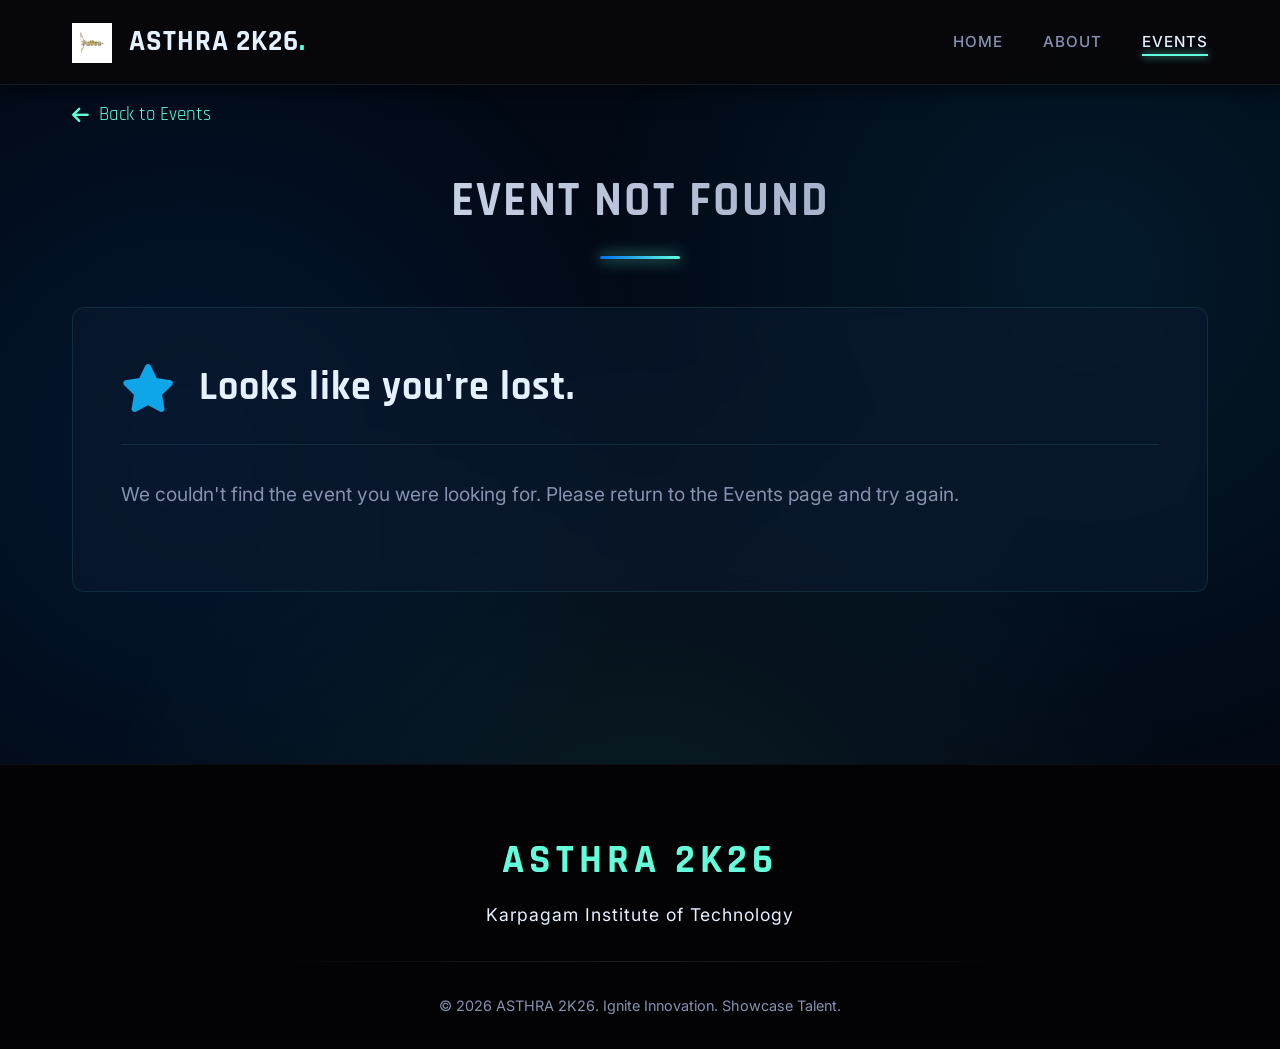
==== event.html @ 7bb87d69 "Initial commit for ASTHRA 2K26 website" ====
<!DOCTYPE html>
<html lang="en">
<head>
    <meta charset="UTF-8">
    <meta name="viewport" content="width=device-width, initial-scale=1.0">
    <title>Event Details - ASTHRA 2K26</title>
    <link rel="stylesheet" href="styles.css">
    <link href="https://fonts.googleapis.com/css2?family=Inter:wght@300;400;500;600&family=Rajdhani:wght@500;600;700&display=swap" rel="stylesheet">
    <link rel="stylesheet" href="https://cdnjs.cloudflare.com/ajax/libs/font-awesome/6.4.0/css/all.min.css">
    <style>
        .event-page {
            padding-top: 100px;
            min-height: calc(100vh - 200px);
        }
        
        .event-header {
            text-align: center;
            margin-bottom: 3rem;
        }
        
        .back-btn {
            display: inline-flex;
            align-items: center;
            gap: 10px;
            color: var(--primary-cyan);
            text-decoration: none;
            font-family: var(--font-heading);
            font-size: 1.2rem;
            margin-bottom: 2rem;
            transition: var(--transition);
        }
        
        .back-btn:hover {
            color: var(--text-main);
            transform: translateX(-5px);
        }
        
        .event-banner {
            width: 100%;
            height: 400px;
            object-fit: cover;
            border-radius: 12px;
            margin-bottom: 3rem;
            border: 1px solid var(--primary-blue);
            box-shadow: 0 10px 30px rgba(0, 0, 0, 0.5), 0 0 20px rgba(14, 165, 233, 0.2);
        }
        
        .event-details-container {
            background: var(--bg-card);
            border: 1px solid var(--glass-border);
            border-radius: 12px;
            padding: 3rem;
            backdrop-filter: blur(10px);
        }

        .event-details-header {
            display: flex;
            align-items: center;
            gap: 1.5rem;
            margin-bottom: 2rem;
            border-bottom: 1px solid var(--glass-border);
            padding-bottom: 1.5rem;
        }

        .event-details-header i {
            font-size: 3rem;
            color: var(--primary-blue);
        }
        
        .event-desc {
            font-size: 1.2rem;
            color: var(--text-muted);
            line-height: 1.8;
            margin-bottom: 2rem;
        }

        .rules-title {
            font-family: var(--font-heading);
            color: var(--primary-cyan);
            font-size: 1.5rem;
            margin-bottom: 1.5rem;
        }

        .rules-list {
            list-style: none;
        }

        .rules-list li {
            position: relative;
            padding-left: 2rem;
            margin-bottom: 1rem;
            color: var(--text-muted);
            font-size: 1.1rem;
        }

        .rules-list li::before {
            content: '▹';
            position: absolute;
            left: 0;
            color: var(--primary-cyan);
            font-size: 1.5rem;
            line-height: 1;
        }
    </style>
</head>
<body>
    <!-- Navigation -->
    <nav class="navbar" style="background: rgba(7, 7, 11, 0.95); box-shadow: 0 5px 20px rgba(0, 0, 0, 0.5);">
        <div class="nav-container">
            <a href="index.html" class="logo">
                <img src="asthra-logo.jpg" alt="ASTHRA 2K26 Logo" style="height: 40px; vertical-align: middle; margin-right: 10px;">
                ASTHRA 2K26<span class="dot">.</span>
            </a>
            <ul class="nav-links">
                <li><a href="index.html#home">Home</a></li>
                <li><a href="index.html#about">About</a></li>
                <li><a href="index.html#events" class="active">Events</a></li>
            </ul>
        </div>
    </nav>

    <!-- Main Content -->
    <main class="event-page container">
        <a href="index.html#events" class="back-btn"><i class="fas fa-arrow-left"></i> Back to Events</a>
        
        <div class="event-header">
            <h1 id="page-title" class="title">Event Name</h1>
            <div class="glowing-line"></div>
        </div>
        
        <img id="page-image" src="" alt="Event Banner" class="event-banner" style="display: none;">
        
        <div class="event-details-container">
            <div class="event-details-header">
                <i id="page-icon" class="fas fa-star"></i>
                <h2 id="page-heading" style="font-family: var(--font-heading); font-size: 2.5rem; letter-spacing: 1px;">Event Name</h2>
            </div>
            
            <p id="page-desc" class="event-desc">Loading description...</p>
            
            <div id="rules-section" style="display: none;">
                <h3 class="rules-title">Rules & Guidelines</h3>
                <ul id="page-rules" class="rules-list"></ul>
            </div>
        </div>
    </main>

    <!-- Footer Section -->
    <footer class="footer" style="margin-top: 4rem;">
        <div class="footer-content">
            <h2 class="footer-title">ASTHRA 2K26</h2>
            <p class="college-name">Karpagam Institute of Technology</p>
            <div class="footer-line"></div>
            <p class="copyright">&copy; 2026 ASTHRA 2K26. Ignite Innovation. Showcase Talent.</p>
        </div>
    </footer>

    <script src="event.js"></script>
</body>
</html>
---- styles.css ----
:root {
    --bg-dark: #030a16;
    --bg-card: rgba(10, 25, 47, 0.6);
    --primary-cyan: #64ffda;
    --primary-purple: #0070f3;
    --primary-blue: #0ea5e9;
    --text-main: #e6f1ff;
    --text-muted: #8892b0;
    --glass-border: rgba(100, 255, 218, 0.1);
    --font-heading: 'Rajdhani', sans-serif;
    --font-body: 'Inter', sans-serif;
    --transition: all 0.3s ease;
}

* {
    margin: 0;
    padding: 0;
    box-sizing: border-box;
}

html {
    scroll-behavior: smooth;
    scroll-padding-top: 100px; /* Accounts for fixed navbar */
}

body {
    background-color: var(--bg-dark);
    color: var(--text-main);
    font-family: var(--font-body);
    overflow-x: hidden;
    line-height: 1.6;
}

body::before {
    content: '';
    position: fixed;
    top: 0;
    left: 0;
    width: 100vw;
    height: 100vh;
    background: 
        radial-gradient(circle at 15% 50%, rgba(0, 112, 243, 0.12), transparent 40%),
        radial-gradient(circle at 85% 30%, rgba(14, 165, 233, 0.1), transparent 40%),
        radial-gradient(circle at 50% 100%, rgba(100, 255, 218, 0.08), transparent 50%);
    z-index: -1;
    pointer-events: none;
}

/* Utilities */
.container {
    max-width: 1200px;
    margin: 0 auto;
    padding: 0 2rem;
}

.section-padding {
    padding: 6rem 0;
}

.section-header {
    text-align: center;
    margin-bottom: 4rem;
}

.title {
    font-family: var(--font-heading);
    font-size: 3rem;
    font-weight: 700;
    letter-spacing: 2px;
    text-transform: uppercase;
    margin-bottom: 1rem;
    background: linear-gradient(to right, var(--text-main), var(--text-muted));
    -webkit-background-clip: text;
    -webkit-text-fill-color: transparent;
}

.glowing-line {
    height: 3px;
    width: 80px;
    background: linear-gradient(90deg, var(--primary-purple), var(--primary-cyan));
    margin: 0 auto;
    border-radius: 2px;
    box-shadow: 0 0 15px var(--primary-cyan);
}

/* Navbar */
.navbar {
    position: fixed;
    top: 0;
    width: 100%;
    padding: 1.2rem 0;
    background: rgba(7, 7, 11, 0.8);
    backdrop-filter: blur(12px);
    border-bottom: 1px solid var(--glass-border);
    z-index: 1000;
    transition: var(--transition);
}

.nav-container {
    max-width: 1200px;
    margin: 0 auto;
    padding: 0 2rem;
    display: flex;
    justify-content: space-between;
    align-items: center;
}

.logo {
    font-family: var(--font-heading);
    font-size: 1.8rem;
    font-weight: 700;
    color: var(--text-main);
    text-decoration: none;
    letter-spacing: 1px;
}

.logo .dot {
    color: var(--primary-cyan);
}

.nav-links {
    display: flex;
    gap: 2.5rem;
    list-style: none;
}

.nav-links a {
    color: var(--text-muted);
    text-decoration: none;
    font-weight: 500;
    font-size: 0.95rem;
    text-transform: uppercase;
    letter-spacing: 1px;
    transition: var(--transition);
    position: relative;
}

.nav-links a::after {
    content: '';
    position: absolute;
    bottom: -5px;
    left: 0;
    width: 0;
    height: 2px;
    background: var(--primary-cyan);
    transition: var(--transition);
    box-shadow: 0 0 8px var(--primary-cyan);
}

.nav-links a:hover,
.nav-links a.active {
    color: var(--text-main);
}

.nav-links a:hover::after,
.nav-links a.active::after {
    width: 100%;
}

.hamburger {
    display: none;
    cursor: pointer;
    font-size: 1.5rem;
    color: var(--text-main);
}

/* Hero Section */
.hero {
    height: 100vh;
    display: flex;
    align-items: center;
    justify-content: center;
    position: relative;
    overflow: hidden;
}

.circuit-grid {
    position: absolute;
    top: 0;
    left: 0;
    width: 100%;
    height: 100%;
    background-image: 
        linear-gradient(rgba(255, 255, 255, 0.03) 1px, transparent 1px),
        linear-gradient(90deg, rgba(255, 255, 255, 0.03) 1px, transparent 1px);
    background-size: 40px 40px;
    z-index: 0;
    transform: perspective(500px) rotateX(60deg) scale(2.5) translateY(-100px);
    opacity: 0.4;
}

.hero-content {
    text-align: center;
    position: relative;
    z-index: 10;
}

.glitch-text {
    font-family: var(--font-heading);
    font-size: 6rem;
    font-weight: 700;
    letter-spacing: 10px;
    margin-bottom: 0.5rem;
    text-transform: uppercase;
    position: relative;
    color: var(--text-main);
    text-shadow: 0 0 20px rgba(100, 255, 218, 0.4);
}

.subtitle {
    font-family: var(--font-heading);
    font-size: 1.8rem;
    color: var(--primary-cyan);
    letter-spacing: 4px;
    text-transform: uppercase;
    margin-bottom: 1.5rem;
}

.tagline {
    font-size: 1.2rem;
    color: var(--text-muted);
    margin-bottom: 3rem;
    font-weight: 300;
}

.neon-btn {
    display: inline-block;
    padding: 1rem 2.5rem;
    font-family: var(--font-heading);
    font-size: 1.1rem;
    font-weight: 600;
    color: var(--text-main);
    text-decoration: none;
    text-transform: uppercase;
    letter-spacing: 2px;
    background: transparent;
    border: 1px solid var(--primary-cyan);
    position: relative;
    overflow: hidden;
    transition: var(--transition);
    border-radius: 4px;
    box-shadow: 0 0 15px rgba(100, 255, 218, 0.2), inset 0 0 10px rgba(100, 255, 218, 0.1);
}

.neon-btn::before {
    content: '';
    position: absolute;
    top: 0;
    left: -100%;
    width: 100%;
    height: 100%;
    background: linear-gradient(90deg, transparent, rgba(100, 255, 218, 0.4), transparent);
    transition: var(--transition);
}

.neon-btn:hover {
    box-shadow: 0 0 30px rgba(100, 255, 218, 0.5), inset 0 0 20px rgba(100, 255, 218, 0.3);
    border-color: var(--text-main);
}

.neon-btn:hover::before {
    left: 100%;
    transition: 0.6s;
}

.neon-btn i {
    margin-left: 8px;
    transition: transform 0.3s;
}

.neon-btn:hover i {
    transform: translateX(5px);
}

/* Scroll Indicator */
.scroll-indicator {
    position: absolute;
    bottom: 2rem;
    left: 50%;
    transform: translateX(-50%);
    display: flex;
    flex-direction: column;
    align-items: center;
    gap: 10px;
    z-index: 10;
}

.mouse {
    width: 30px;
    height: 45px;
    border: 2px solid var(--primary-purple);
    border-radius: 15px;
    display: flex;
    justify-content: center;
    padding-top: 8px;
    box-shadow: 0 0 10px rgba(0, 112, 243, 0.4);
}

.wheel {
    width: 4px;
    height: 8px;
    background: var(--text-main);
    border-radius: 2px;
    animation: scroll 1.5s infinite;
}

@keyframes scroll {
    0% { transform: translateY(0); opacity: 1; }
    100% { transform: translateY(15px); opacity: 0; }
}

/* About Section */
.about {
    text-align: center;
    position: relative;
}

.about-desc {
    font-size: 1.25rem;
    color: var(--text-muted);
    max-width: 800px;
    margin: 0 auto;
    background: var(--bg-card);
    padding: 3rem;
    border-radius: 12px;
    border: 1px solid var(--glass-border);
    backdrop-filter: blur(10px);
    box-shadow: 0 10px 30px rgba(0, 0, 0, 0.3);
    position: relative;
}

.about-desc strong {
    color: var(--primary-cyan);
}

/* Organizers Section */
.role-title {
    font-family: var(--font-heading);
    font-size: 2rem;
    color: var(--text-main);
    text-align: center;
    margin: 3rem 0 1.5rem;
    letter-spacing: 2px;
}

.cards-grid {
    display: grid;
    gap: 2rem;
    margin-top: 2rem;
}

.convenors-grid {
    grid-template-columns: repeat(2, 1fr);
    max-width: 800px;
    margin: 0 auto;
}

.row-4 {
    grid-template-columns: repeat(4, 1fr);
}

.neon-card {
    background: var(--bg-card);
    border: 1px solid var(--glass-border);
    border-radius: 12px;
    padding: 2.5rem 1.5rem;
    text-align: center;
    transition: var(--transition);
    backdrop-filter: blur(10px);
    position: relative;
    overflow: hidden;
}

.neon-card::before {
    content: '';
    position: absolute;
    top: 0;
    left: 0;
    width: 100%;
    height: 3px;
    background: linear-gradient(90deg, var(--primary-purple), var(--primary-cyan));
    transform: scaleX(0);
    transform-origin: left;
    transition: transform 0.4s ease;
}

.neon-card:hover {
    transform: translateY(-5px);
    box-shadow: 0 15px 30px rgba(0, 0, 0, 0.4), 0 0 20px rgba(0, 112, 243, 0.15);
    border-color: rgba(255, 255, 255, 0.15);
}

.neon-card:hover::before {
    transform: scaleX(1);
}

.icon-wrap {
    width: 60px;
    height: 60px;
    margin: 0 auto 1.5rem;
    background: rgba(100, 255, 218, 0.1);
    border-radius: 50%;
    display: flex;
    align-items: center;
    justify-content: center;
    font-size: 1.5rem;
    color: var(--primary-cyan);
    border: 1px solid rgba(100, 255, 218, 0.2);
    box-shadow: 0 0 15px rgba(100, 255, 218, 0.1);
    transition: var(--transition);
}

.neon-card:hover .icon-wrap {
    background: rgba(0, 112, 243, 0.2);
    color: var(--text-main);
    border-color: var(--primary-purple);
    box-shadow: 0 0 25px rgba(0, 112, 243, 0.4);
}

.neon-card h4 {
    font-size: 1.2rem;
    margin-bottom: 0.5rem;
    font-family: var(--font-heading);
    letter-spacing: 1px;
}

.neon-card p {
    color: var(--text-muted);
    font-size: 0.95rem;
}

/* Events Section */
.tab-buttons {
    display: flex;
    justify-content: center;
    gap: 1rem;
    flex-wrap: wrap;
    margin-bottom: 3rem;
}

.tab-btn {
    background: var(--bg-card);
    border: 1px solid var(--glass-border);
    padding: 1rem 2rem;
    border-radius: 30px;
    color: var(--text-muted);
    font-family: var(--font-heading);
    font-size: 1.1rem;
    font-weight: 600;
    text-transform: uppercase;
    letter-spacing: 1px;
    cursor: pointer;
    transition: var(--transition);
    display: flex;
    align-items: center;
    gap: 10px;
}

.tab-btn i {
    font-size: 1.2rem;
}

.tab-btn:hover {
    color: var(--text-main);
    border-color: rgba(255, 255, 255, 0.2);
}

.tab-btn.active {
    background: rgba(100, 255, 218, 0.1);
    color: var(--text-main);
    border-color: var(--primary-cyan);
    box-shadow: 0 0 20px rgba(100, 255, 218, 0.2), inset 0 0 10px rgba(100, 255, 218, 0.1);
}

.tab-pane {
    display: none;
    animation: fadeIn 0.5s ease-in-out;
}

.tab-pane.active {
    display: block;
}

@keyframes fadeIn {
    from { opacity: 0; transform: translateY(10px); }
    to { opacity: 1; transform: translateY(0); }
}

.events-grid {
    display: grid;
    grid-template-columns: repeat(auto-fill, minmax(320px, 1fr));
    gap: 2rem;
}

.event-card {
    background: var(--bg-card);
    border: 1px solid var(--glass-border);
    border-radius: 12px;
    padding: 2rem;
    transition: var(--transition);
    position: relative;
    overflow: hidden;
    backdrop-filter: blur(10px);
    cursor: pointer;
}

.event-card:hover {
    transform: translateY(-5px);
    border-color: var(--primary-blue);
    box-shadow: 0 10px 20px rgba(0, 0, 0, 0.4), 0 0 15px rgba(14, 165, 233, 0.2);
}

.event-icon {
    font-size: 2.5rem;
    color: var(--primary-blue);
    margin-bottom: 1.5rem;
    display: inline-block;
    filter: drop-shadow(0 0 8px rgba(14, 165, 233, 0.5));
}

.event-card h3 {
    font-family: var(--font-heading);
    font-size: 1.5rem;
    margin-bottom: 1rem;
    letter-spacing: 1px;
    color: var(--text-main);
}

.event-card p {
    color: var(--text-muted);
    font-size: 0.95rem;
}

.event-card ul {
    list-style: none;
    color: var(--text-muted);
    font-size: 0.95rem;
}

.event-card ul li {
    margin-bottom: 0.5rem;
    position: relative;
    padding-left: 1.5rem;
}

.event-card ul li::before {
    content: '▹';
    position: absolute;
    left: 0;
    color: var(--primary-cyan);
    font-weight: bold;
}

/* Rules Tab */
.rules-container {
    max-width: 800px;
    margin: 0 auto;
    background: var(--bg-card);
    border: 1px solid var(--glass-border);
    border-radius: 12px;
    padding: 3rem;
}

.rules-list {
    list-style: none;
}

.rules-list li {
    padding: 1rem 0;
    border-bottom: 1px solid rgba(255, 255, 255, 0.05);
    display: flex;
    align-items: center;
    gap: 1.5rem;
    font-size: 1.1rem;
    color: var(--text-muted);
}

.rules-list li:last-child {
    border-bottom: none;
}

.rules-list li i {
    font-size: 1.5rem;
    width: 30px;
    text-align: center;
}

.text-red { color: #FF3366; }
.text-cyan { color: var(--primary-cyan); }
.text-purple { color: var(--primary-purple); }
.text-blue { color: var(--primary-blue); }
.text-green { color: #00FF66; }

/* Footer */
.footer {
    background: #030305;
    padding: 4rem 0 2rem;
    text-align: center;
    border-top: 1px solid rgba(255, 255, 255, 0.05);
}

.footer-title {
    font-family: var(--font-heading);
    font-size: 2.5rem;
    letter-spacing: 5px;
    color: var(--primary-cyan);
    margin-bottom: 0.5rem;
}

.college-name {
    font-size: 1.1rem;
    color: var(--text-main);
    margin-bottom: 2rem;
    letter-spacing: 1px;
}

.contact-placeholder {
    display: flex;
    justify-content: center;
    gap: 2rem;
    margin-bottom: 3rem;
}

.contact-placeholder a {
    color: var(--text-muted);
    text-decoration: none;
    transition: var(--transition);
}

.contact-placeholder a:hover {
    color: var(--primary-cyan);
}

.footer-line {
    height: 1px;
    width: 60%;
    margin: 0 auto 2rem;
    background: linear-gradient(90deg, transparent, rgba(255, 255, 255, 0.1), transparent);
}

.copyright {
    color: var(--text-muted);
    font-size: 0.9rem;
}/* =========================================
   Photo Gallery & College Info
   ========================================= */
.gallery {
    background: var(--bg-main);
    padding-bottom: 5rem;
}

.gallery-grid {
    display: grid;
    grid-template-columns: repeat(auto-fit, minmax(300px, 1fr));
    gap: 1.5rem;
    margin-bottom: 4rem;
}

.gallery-item {
    position: relative;
    border-radius: 12px;
    overflow: hidden;
    height: 250px;
    border: 1px solid var(--glass-border);
    cursor: pointer;
}

.gallery-item img {
    width: 100%;
    height: 100%;
    object-fit: cover;
    transition: transform 0.5s ease;
}

.gallery-overlay {
    position: absolute;
    top: 0;
    left: 0;
    width: 100%;
    height: 100%;
    background: rgba(14, 165, 233, 0.7); /* Cyan overlay */
    display: flex;
    justify-content: center;
    align-items: center;
    opacity: 0;
    transition: opacity 0.3s ease;
    backdrop-filter: blur(2px);
}

.gallery-overlay span {
    color: var(--text-main);
    font-family: var(--font-heading);
    font-size: 1.5rem;
    font-weight: 600;
    transform: translateY(20px);
    transition: transform 0.3s ease;
    text-shadow: 0 2px 10px rgba(0,0,0,0.5);
}

.gallery-item:hover img {
    transform: scale(1.1);
}

.gallery-item:hover .gallery-overlay {
    opacity: 1;
}

.gallery-item:hover .gallery-overlay span {
    transform: translateY(0);
}

.college-info-box {
    background: var(--bg-card);
    border: 1px solid var(--glass-border);
    border-radius: 12px;
    padding: 3rem;
    text-align: center;
    margin: 0 auto;
    max-width: 800px;
    position: relative;
    overflow: hidden;
    backdrop-filter: blur(10px);
}

.college-info-box::before {
    content: '';
    position: absolute;
    top: -50%;
    left: -50%;
    width: 200%;
    height: 200%;
    background: radial-gradient(circle, rgba(14,165,233,0.1) 0%, transparent 60%);
    z-index: -1;
}

/* Responsive Design */
@media (max-width: 992px) {
    .convenors-grid {
        grid-template-columns: 1fr;
        max-width: 400px;
    }
    
    .row-4 {
        grid-template-columns: repeat(2, 1fr);
    }
}

@media (max-width: 768px) {
    .hamburger {
        display: block;
    }

    .nav-links {
        position: absolute;
        top: 100%;
        left: 0;
        width: 100%;
        background: rgba(7, 7, 11, 0.95);
        backdrop-filter: blur(10px);
        flex-direction: column;
        align-items: center;
        padding: 2rem 0;
        gap: 1.5rem;
        transform: translateY(-10px);
        opacity: 0;
        visibility: hidden;
        transition: var(--transition);
        border-bottom: 1px solid var(--glass-border);
    }

    .nav-links.active {
        transform: translateY(0);
        opacity: 1;
        visibility: visible;
    }

    .glitch-text {
        font-size: 4rem;
        letter-spacing: 5px;
    }

    .subtitle {
        font-size: 1.2rem;
    }

    .tab-buttons {
        flex-direction: column;
        align-items: center;
    }

    .tab-btn {
        width: 100%;
        max-width: 300px;
        justify-content: center;
    }

    .row-4 {
        grid-template-columns: 1fr;
        max-width: 400px;
        margin: 2rem auto 0;
    }

    .rules-list li {
        flex-direction: column;
        text-align: center;
        gap: 0.5rem;
    }
}

@media (max-width: 480px) {
    .glitch-text {
        font-size: 3rem;
    }
    
    .section-padding {
        padding: 4rem 0;
    }
    
    .title {
        font-size: 2.2rem;
    }
}
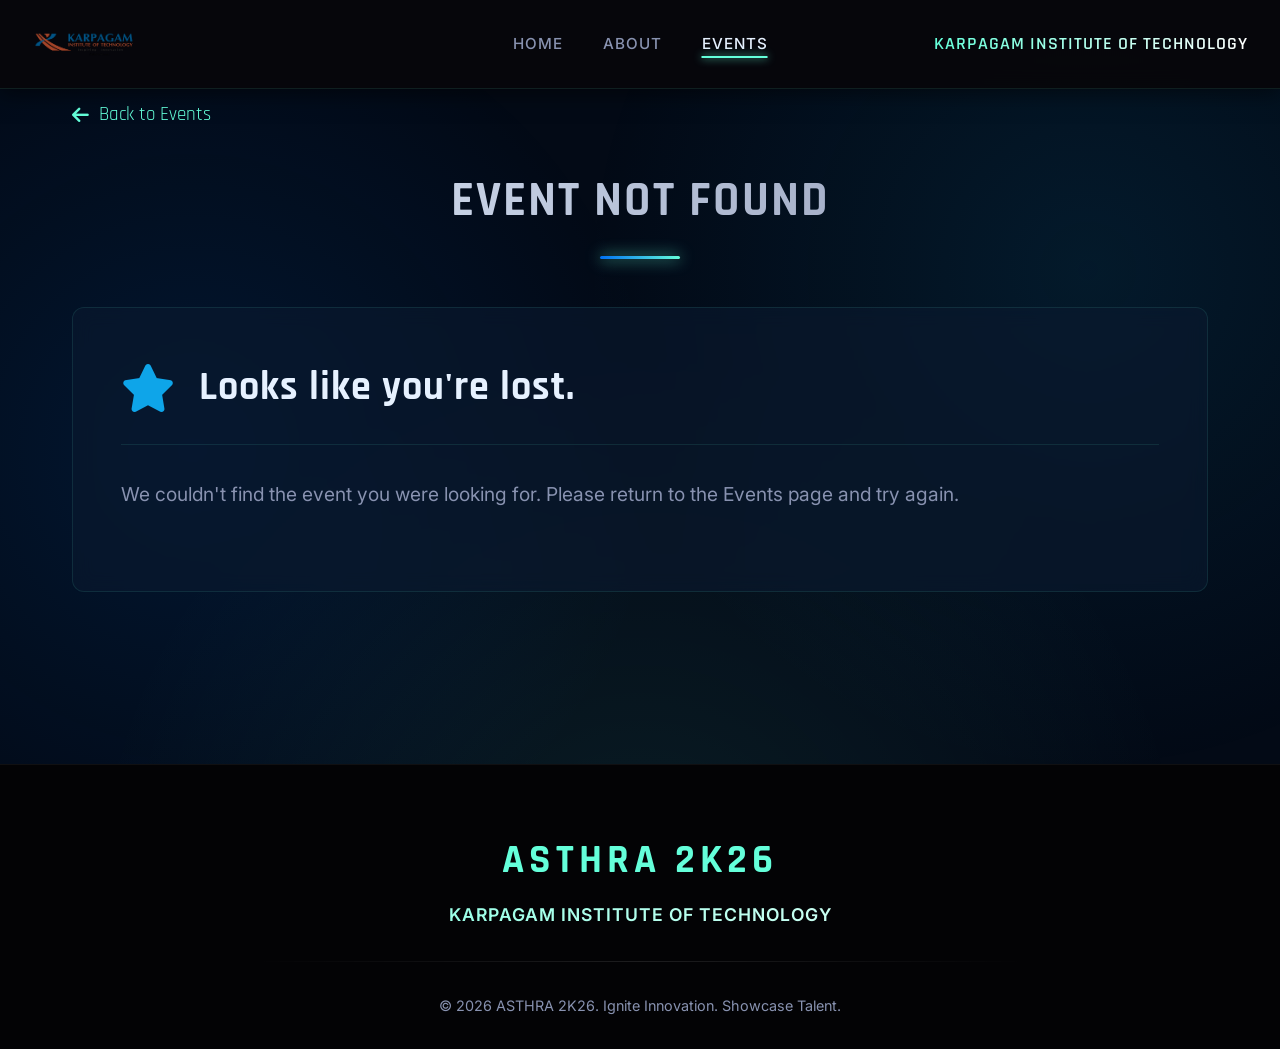
==== commit d736588d: "Update header branding: KIT logo left, college name right, removed hero logo" ====
--- a/event.html
+++ b/event.html
@@ -37,12 +37,20 @@
         
         .event-banner {
             width: 100%;
-            height: 400px;
+            aspect-ratio: 16 / 7; /* Cinematic widescreen ratio */
+            max-height: 500px;
             object-fit: cover;
             border-radius: 12px;
             margin-bottom: 3rem;
             border: 1px solid var(--primary-blue);
             box-shadow: 0 10px 30px rgba(0, 0, 0, 0.5), 0 0 20px rgba(14, 165, 233, 0.2);
+        }
+        
+        @media (max-width: 768px) {
+            .event-banner {
+                aspect-ratio: 16 / 9;
+                max-height: 300px;
+            }
         }
         
         .event-details-container {
@@ -108,14 +116,16 @@
     <nav class="navbar" style="background: rgba(7, 7, 11, 0.95); box-shadow: 0 5px 20px rgba(0, 0, 0, 0.5);">
         <div class="nav-container">
             <a href="index.html" class="logo">
-                <img src="asthra-logo.jpg" alt="ASTHRA 2K26 Logo" style="height: 40px; vertical-align: middle; margin-right: 10px;">
-                ASTHRA 2K26<span class="dot">.</span>
+                <img src="images/kit-logo.png" alt="KIT Logo" style="height: 50px; vertical-align: middle; margin-right: 10px;">
             </a>
             <ul class="nav-links">
                 <li><a href="index.html#home">Home</a></li>
                 <li><a href="index.html#about">About</a></li>
                 <li><a href="index.html#events" class="active">Events</a></li>
             </ul>
+            <div class="college-brand">
+                <span class="college-name">Karpagam Institute Of Technology</span>
+            </div>
         </div>
     </nav>
 
--- a/styles.css
+++ b/styles.css
@@ -71,6 +71,7 @@
     margin-bottom: 1rem;
     background: linear-gradient(to right, var(--text-main), var(--text-muted));
     -webkit-background-clip: text;
+    background-clip: text;
     -webkit-text-fill-color: transparent;
 }
 
@@ -97,7 +98,7 @@
 }
 
 .nav-container {
-    max-width: 1200px;
+    max-width: 1400px; /* Increased to allow more room for college name */
     margin: 0 auto;
     padding: 0 2rem;
     display: flex;
@@ -105,23 +106,36 @@
     align-items: center;
 }
 
-.logo {
-    font-family: var(--font-heading);
-    font-size: 1.8rem;
-    font-weight: 700;
-    color: var(--text-main);
-    text-decoration: none;
+.logo img {
+    height: 50px;
+    width: auto;
+    object-fit: contain;
+}
+
+.college-brand {
+    font-family: var(--font-heading);
+    color: var(--text-main);
+    text-align: right;
+}
+
+.college-name {
+    font-size: 1.1rem;
+    font-weight: 600;
     letter-spacing: 1px;
-}
-
-.logo .dot {
-    color: var(--primary-cyan);
+    text-transform: uppercase;
+    background: linear-gradient(90deg, var(--primary-cyan), #fff);
+    -webkit-background-clip: text;
+    background-clip: text;
+    -webkit-text-fill-color: transparent;
 }
 
 .nav-links {
     display: flex;
     gap: 2.5rem;
     list-style: none;
+    position: absolute;
+    left: 50%;
+    transform: translateX(-50%);
 }
 
 .nav-links a {
@@ -750,6 +764,10 @@
         display: block;
     }
 
+    .college-brand {
+        display: none;
+    }
+
     .nav-links {
         position: absolute;
         top: 100%;
@@ -761,7 +779,7 @@
         align-items: center;
         padding: 2rem 0;
         gap: 1.5rem;
-        transform: translateY(-10px);
+        transform: translate(0, -10px); /* Reset translateX for mobile */
         opacity: 0;
         visibility: hidden;
         transition: var(--transition);
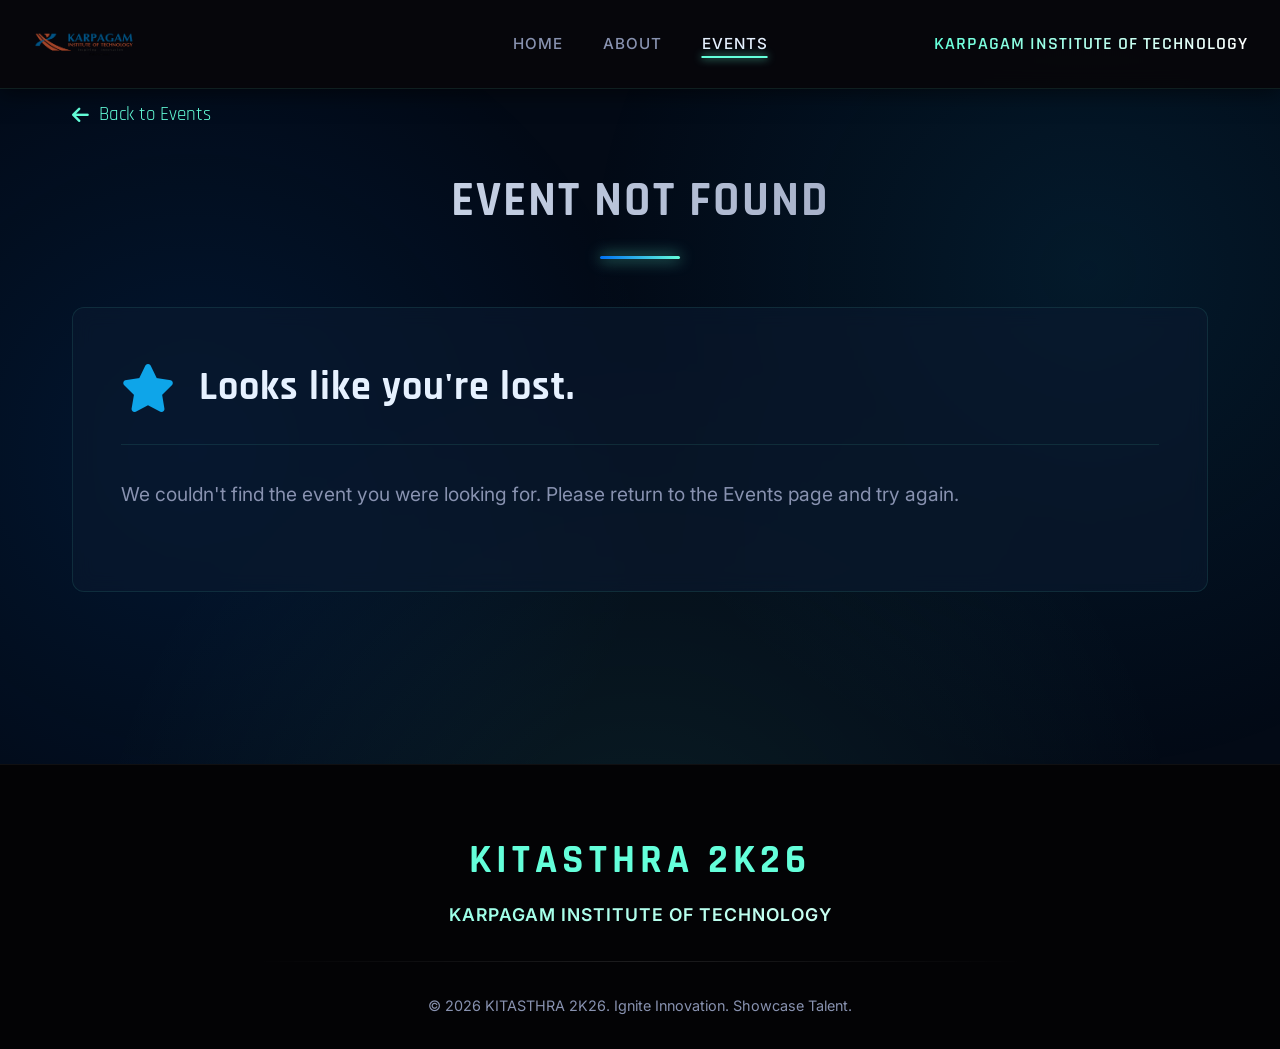
==== commit 8a4245e2: "Rebrand event.html to KITASTHRA for consistency" ====
--- a/event.html
+++ b/event.html
@@ -3,7 +3,7 @@
 <head>
     <meta charset="UTF-8">
     <meta name="viewport" content="width=device-width, initial-scale=1.0">
-    <title>Event Details - ASTHRA 2K26</title>
+    <title>Event Details - KITASTHRA 2K26</title>
     <link rel="stylesheet" href="styles.css">
     <link href="https://fonts.googleapis.com/css2?family=Inter:wght@300;400;500;600&family=Rajdhani:wght@500;600;700&display=swap" rel="stylesheet">
     <link rel="stylesheet" href="https://cdnjs.cloudflare.com/ajax/libs/font-awesome/6.4.0/css/all.min.css">
@@ -158,10 +158,10 @@
     <!-- Footer Section -->
     <footer class="footer" style="margin-top: 4rem;">
         <div class="footer-content">
-            <h2 class="footer-title">ASTHRA 2K26</h2>
+            <h2 class="footer-title">KITASTHRA 2K26</h2>
             <p class="college-name">Karpagam Institute of Technology</p>
             <div class="footer-line"></div>
-            <p class="copyright">&copy; 2026 ASTHRA 2K26. Ignite Innovation. Showcase Talent.</p>
+            <p class="copyright">&copy; 2026 KITASTHRA 2K26. Ignite Innovation. Showcase Talent.</p>
         </div>
     </footer>
 
--- a/styles.css
+++ b/styles.css
@@ -20,7 +20,8 @@
 
 html {
     scroll-behavior: smooth;
-    scroll-padding-top: 100px; /* Accounts for fixed navbar */
+    scroll-padding-top: 100px;
+    /* Accounts for fixed navbar */
 }
 
 body {
@@ -38,7 +39,7 @@
     left: 0;
     width: 100vw;
     height: 100vh;
-    background: 
+    background:
         radial-gradient(circle at 15% 50%, rgba(0, 112, 243, 0.12), transparent 40%),
         radial-gradient(circle at 85% 30%, rgba(14, 165, 233, 0.1), transparent 40%),
         radial-gradient(circle at 50% 100%, rgba(100, 255, 218, 0.08), transparent 50%);
@@ -98,7 +99,8 @@
 }
 
 .nav-container {
-    max-width: 1400px; /* Increased to allow more room for college name */
+    max-width: 1400px;
+    /* Increased to allow more room for college name */
     margin: 0 auto;
     padding: 0 2rem;
     display: flex;
@@ -186,6 +188,7 @@
     justify-content: center;
     position: relative;
     overflow: hidden;
+    padding-top: 100px; /* Offset for fixed navbar */
 }
 
 .circuit-grid {
@@ -194,7 +197,7 @@
     left: 0;
     width: 100%;
     height: 100%;
-    background-image: 
+    background-image:
         linear-gradient(rgba(255, 255, 255, 0.03) 1px, transparent 1px),
         linear-gradient(90deg, rgba(255, 255, 255, 0.03) 1px, transparent 1px);
     background-size: 40px 40px;
@@ -207,6 +210,34 @@
     text-align: center;
     position: relative;
     z-index: 10;
+}
+
+.hero-kit-branding {
+    margin-top: 2rem; /* Added margin to push it down further */
+    margin-bottom: 2rem;
+    display: flex;
+    flex-direction: column;
+    align-items: center;
+    gap: 1.5rem;
+}
+
+.hero-kit-logo {
+    height: 160px; /* Slightly reduced height to fit better but kept broad */
+    width: auto;
+    filter: brightness(0) invert(1) drop-shadow(0 0 15px rgba(255, 255, 255, 0.2));
+    transform: scaleX(1.5); /* Made it even wider as requested */
+}
+
+.hero-college-name {
+    font-family: var(--font-heading);
+    font-size: 2.2rem;
+    font-weight: 800;
+    letter-spacing: 6px;
+    text-transform: uppercase;
+    color: var(--text-main);
+    opacity: 1;
+    text-shadow: 0 0 20px rgba(255, 255, 255, 0.3);
+    width: 100%;
 }
 
 .glitch-text {
@@ -319,8 +350,15 @@
 }
 
 @keyframes scroll {
-    0% { transform: translateY(0); opacity: 1; }
-    100% { transform: translateY(15px); opacity: 0; }
+    0% {
+        transform: translateY(0);
+        opacity: 1;
+    }
+
+    100% {
+        transform: translateY(15px);
+        opacity: 0;
+    }
 }
 
 /* About Section */
@@ -496,8 +534,15 @@
 }
 
 @keyframes fadeIn {
-    from { opacity: 0; transform: translateY(10px); }
-    to { opacity: 1; transform: translateY(0); }
+    from {
+        opacity: 0;
+        transform: translateY(10px);
+    }
+
+    to {
+        opacity: 1;
+        transform: translateY(0);
+    }
 }
 
 .events-grid {
@@ -599,11 +644,25 @@
     text-align: center;
 }
 
-.text-red { color: #FF3366; }
-.text-cyan { color: var(--primary-cyan); }
-.text-purple { color: var(--primary-purple); }
-.text-blue { color: var(--primary-blue); }
-.text-green { color: #00FF66; }
+.text-red {
+    color: #FF3366;
+}
+
+.text-cyan {
+    color: var(--primary-cyan);
+}
+
+.text-purple {
+    color: var(--primary-purple);
+}
+
+.text-blue {
+    color: var(--primary-blue);
+}
+
+.text-green {
+    color: #00FF66;
+}
 
 /* Footer */
 .footer {
@@ -655,7 +714,9 @@
 .copyright {
     color: var(--text-muted);
     font-size: 0.9rem;
-}/* =========================================
+}
+
+/* =========================================
    Photo Gallery & College Info
    ========================================= */
 .gallery {
@@ -692,7 +753,8 @@
     left: 0;
     width: 100%;
     height: 100%;
-    background: rgba(14, 165, 233, 0.7); /* Cyan overlay */
+    background: rgba(14, 165, 233, 0.7);
+    /* Cyan overlay */
     display: flex;
     justify-content: center;
     align-items: center;
@@ -708,7 +770,7 @@
     font-weight: 600;
     transform: translateY(20px);
     transition: transform 0.3s ease;
-    text-shadow: 0 2px 10px rgba(0,0,0,0.5);
+    text-shadow: 0 2px 10px rgba(0, 0, 0, 0.5);
 }
 
 .gallery-item:hover img {
@@ -743,7 +805,7 @@
     left: -50%;
     width: 200%;
     height: 200%;
-    background: radial-gradient(circle, rgba(14,165,233,0.1) 0%, transparent 60%);
+    background: radial-gradient(circle, rgba(14, 165, 233, 0.1) 0%, transparent 60%);
     z-index: -1;
 }
 
@@ -753,7 +815,7 @@
         grid-template-columns: 1fr;
         max-width: 400px;
     }
-    
+
     .row-4 {
         grid-template-columns: repeat(2, 1fr);
     }
@@ -779,7 +841,8 @@
         align-items: center;
         padding: 2rem 0;
         gap: 1.5rem;
-        transform: translate(0, -10px); /* Reset translateX for mobile */
+        transform: translate(0, -10px);
+        /* Reset translateX for mobile */
         opacity: 0;
         visibility: hidden;
         transition: var(--transition);
@@ -829,12 +892,12 @@
     .glitch-text {
         font-size: 3rem;
     }
-    
+
     .section-padding {
         padding: 4rem 0;
     }
-    
+
     .title {
         font-size: 2.2rem;
     }
-}
+}
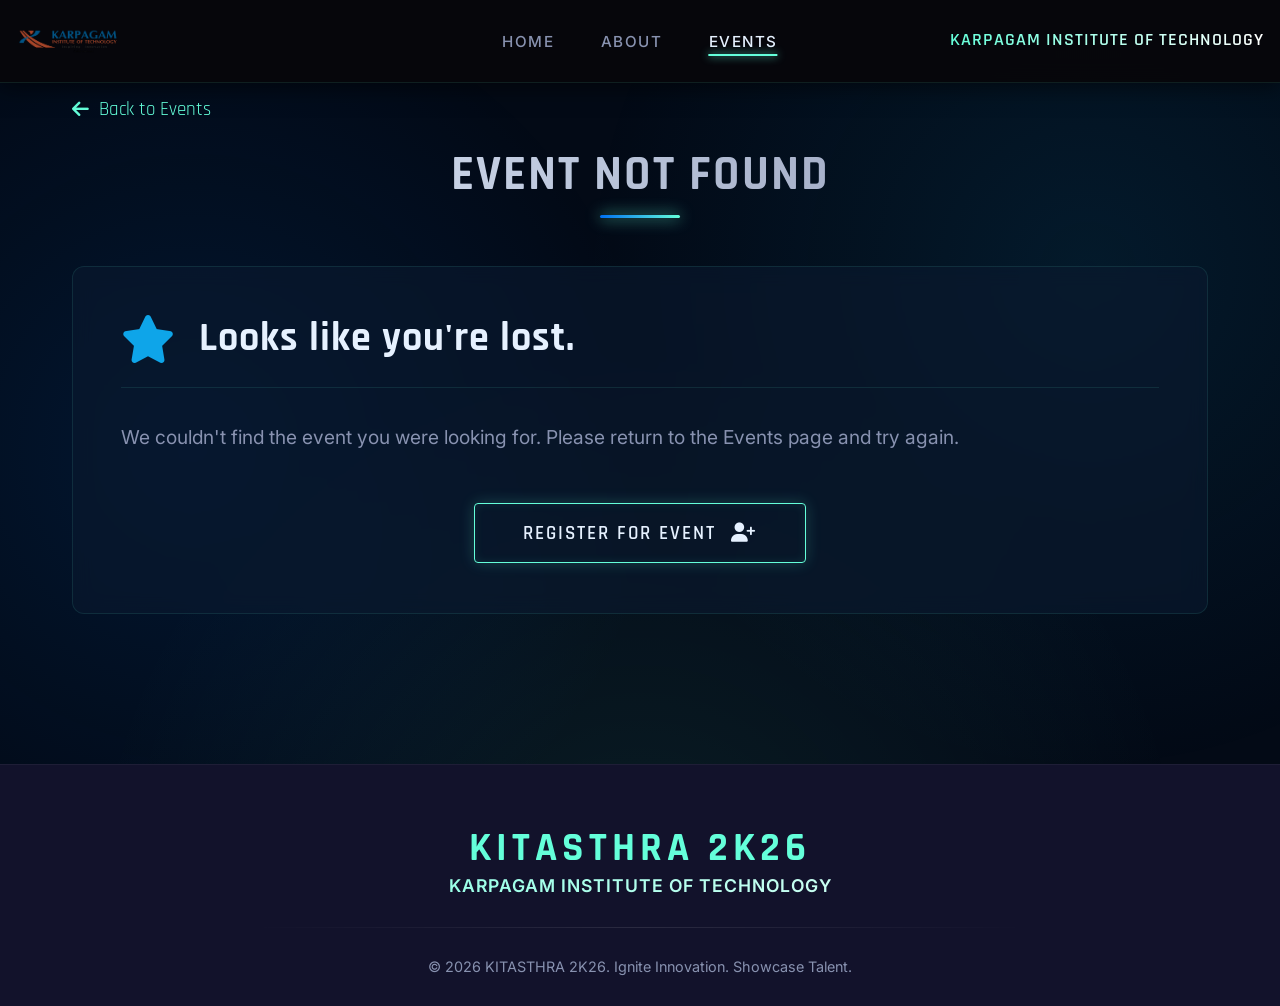
==== commit c4a8b688: "Add Zoho registration buttons" ====
--- a/event.html
+++ b/event.html
@@ -3,7 +3,7 @@
 <head>
     <meta charset="UTF-8">
     <meta name="viewport" content="width=device-width, initial-scale=1.0">
-    <title>Event Details - KITASTHRA 2K26</title>
+    <title>Event Details - ASTHRA 2K26</title>
     <link rel="stylesheet" href="styles.css">
     <link href="https://fonts.googleapis.com/css2?family=Inter:wght@300;400;500;600&family=Rajdhani:wght@500;600;700&display=swap" rel="stylesheet">
     <link rel="stylesheet" href="https://cdnjs.cloudflare.com/ajax/libs/font-awesome/6.4.0/css/all.min.css">
@@ -152,6 +152,12 @@
                 <h3 class="rules-title">Rules & Guidelines</h3>
                 <ul id="page-rules" class="rules-list"></ul>
             </div>
+            
+            <div style="margin-top: 3rem; text-align: center;">
+                <a href="https://forms.zohopublic.in/asthrakarpag1/form/ASTHRA2K26/formperma/FuPnGWZmiCzXFqwLLsJt1KQz-0JhcYwPqV9n-Fkkoc0" target="_blank" rel="noopener noreferrer" class="neon-btn" style="padding: 1.2rem 3rem; font-size: 1.2rem;">
+                    Register for Event <i class="fas fa-user-plus"></i>
+                </a>
+            </div>
         </div>
     </main>
 
--- a/styles.css
+++ b/styles.css
@@ -20,7 +20,7 @@
 
 html {
     scroll-behavior: smooth;
-    scroll-padding-top: 100px;
+    scroll-padding-top: 50px;
     /* Accounts for fixed navbar */
 }
 
@@ -29,7 +29,7 @@
     color: var(--text-main);
     font-family: var(--font-body);
     overflow-x: hidden;
-    line-height: 1.6;
+    line-height: 1.0;
 }
 
 body::before {
@@ -55,12 +55,12 @@
 }
 
 .section-padding {
-    padding: 6rem 0;
+    padding: 2rem 0;
 }
 
 .section-header {
     text-align: center;
-    margin-bottom: 4rem;
+    margin-bottom: 2rem;
 }
 
 .title {
@@ -90,7 +90,7 @@
     position: fixed;
     top: 0;
     width: 100%;
-    padding: 1.2rem 0;
+    padding: 1.0rem 0;
     background: rgba(7, 7, 11, 0.8);
     backdrop-filter: blur(12px);
     border-bottom: 1px solid var(--glass-border);
@@ -102,7 +102,7 @@
     max-width: 1400px;
     /* Increased to allow more room for college name */
     margin: 0 auto;
-    padding: 0 2rem;
+    padding: 0 1rem;
     display: flex;
     justify-content: space-between;
     align-items: center;
@@ -123,7 +123,7 @@
 .college-name {
     font-size: 1.1rem;
     font-weight: 600;
-    letter-spacing: 1px;
+    letter-spacing: 1.5px;
     text-transform: uppercase;
     background: linear-gradient(90deg, var(--primary-cyan), #fff);
     -webkit-background-clip: text;
@@ -133,7 +133,7 @@
 
 .nav-links {
     display: flex;
-    gap: 2.5rem;
+    gap: 2.9rem;
     list-style: none;
     position: absolute;
     left: 50%;
@@ -146,7 +146,7 @@
     font-weight: 500;
     font-size: 0.95rem;
     text-transform: uppercase;
-    letter-spacing: 1px;
+    letter-spacing: 1.5px;
     transition: var(--transition);
     position: relative;
 }
@@ -182,13 +182,15 @@
 
 /* Hero Section */
 .hero {
-    height: 100vh;
+    min-height: 100vh;
+    height: auto;
     display: flex;
     align-items: center;
     justify-content: center;
     position: relative;
     overflow: hidden;
-    padding-top: 100px; /* Offset for fixed navbar */
+    padding-top: 50px; /* Reduced to bring logo higher */
+    padding-bottom: 60px;
 }
 
 .circuit-grid {
@@ -209,12 +211,12 @@
 .hero-content {
     text-align: center;
     position: relative;
-    z-index: 10;
+    z-index: 8;
 }
 
 .hero-kit-branding {
-    margin-top: 2rem; /* Added margin to push it down further */
-    margin-bottom: 2rem;
+    margin-top: -2rem; /* Removed top margin to lift the white logo */
+    margin-bottom: 1rem;
     display: flex;
     flex-direction: column;
     align-items: center;
@@ -232,7 +234,7 @@
     font-family: var(--font-heading);
     font-size: 2.2rem;
     font-weight: 800;
-    letter-spacing: 6px;
+    letter-spacing: 4px;
     text-transform: uppercase;
     color: var(--text-main);
     opacity: 1;
@@ -244,8 +246,8 @@
     font-family: var(--font-heading);
     font-size: 6rem;
     font-weight: 700;
-    letter-spacing: 10px;
-    margin-bottom: 0.5rem;
+    letter-spacing: 6px;
+    margin-bottom: 0.3rem;
     text-transform: uppercase;
     position: relative;
     color: var(--text-main);
@@ -256,9 +258,17 @@
     font-family: var(--font-heading);
     font-size: 1.8rem;
     color: var(--primary-cyan);
-    letter-spacing: 4px;
+    letter-spacing: 2px;
     text-transform: uppercase;
-    margin-bottom: 1.5rem;
+    margin-bottom: 1.0rem;
+}
+
+.subtitles {
+    font-family: var(--font-body);
+    font-size: 1.1rem;
+    color: var(--text-main);
+    letter-spacing: 1px;
+    margin-bottom: 2rem; /* Adds space before tagline */
 }
 
 .tagline {
@@ -270,7 +280,7 @@
 
 .neon-btn {
     display: inline-block;
-    padding: 1rem 2.5rem;
+    padding: 1rem 2.0rem;
     font-family: var(--font-heading);
     font-size: 1.1rem;
     font-weight: 600;
@@ -320,7 +330,7 @@
 /* Scroll Indicator */
 .scroll-indicator {
     position: absolute;
-    bottom: 2rem;
+    bottom: 1rem;
     left: 50%;
     transform: translateX(-50%);
     display: flex;
@@ -391,7 +401,7 @@
     font-size: 2rem;
     color: var(--text-main);
     text-align: center;
-    margin: 3rem 0 1.5rem;
+    margin: 2rem 0 1.0rem;
     letter-spacing: 2px;
 }
 
@@ -411,11 +421,15 @@
     grid-template-columns: repeat(4, 1fr);
 }
 
+.row-5 {
+    grid-template-columns: repeat(5, 1fr);
+}
+
 .neon-card {
     background: var(--bg-card);
     border: 1px solid var(--glass-border);
     border-radius: 12px;
-    padding: 2.5rem 1.5rem;
+    padding: 2.0rem 1.0rem;
     text-align: center;
     transition: var(--transition);
     backdrop-filter: blur(10px);
@@ -487,7 +501,7 @@
     justify-content: center;
     gap: 1rem;
     flex-wrap: wrap;
-    margin-bottom: 3rem;
+    margin-bottom: 2rem;
 }
 
 .tab-btn {
@@ -666,7 +680,7 @@
 
 /* Footer */
 .footer {
-    background: #030305;
+    background: #12122b;
     padding: 4rem 0 2rem;
     text-align: center;
     border-top: 1px solid rgba(255, 255, 255, 0.05);
@@ -816,8 +830,24 @@
         max-width: 400px;
     }
 
-    .row-4 {
+    .row-4, .row-5 {
         grid-template-columns: repeat(2, 1fr);
+        /* Hero adjustments for tablets */
+        .hero {
+            height: auto;
+            min-height: 80vh;
+            padding-top: 80px;
+        }
+        .glitch-text {
+            font-size: 5rem;
+        }
+        .subtitle {
+            font-size: 1.5rem;
+        }
+        .neon-btn {
+            padding: 0.8rem 2rem;
+            font-size: 1rem;
+        }
     }
 }
 
@@ -855,13 +885,24 @@
         visibility: visible;
     }
 
+    .hero-kit-logo {
+        height: 100px;
+        transform: scaleX(1.2);
+    }
+
+    .hero-college-name {
+        font-size: 1.4rem;
+        letter-spacing: 2px;
+    }
+
     .glitch-text {
-        font-size: 4rem;
-        letter-spacing: 5px;
+        font-size: 3.5rem;
+        letter-spacing: 3px;
     }
 
     .subtitle {
-        font-size: 1.2rem;
+        font-size: 1.1rem;
+        letter-spacing: 2px;
     }
 
     .tab-buttons {
@@ -875,7 +916,7 @@
         justify-content: center;
     }
 
-    .row-4 {
+    .row-4, .row-5 {
         grid-template-columns: 1fr;
         max-width: 400px;
         margin: 2rem auto 0;
@@ -889,15 +930,92 @@
 }
 
 @media (max-width: 480px) {
+    .container {
+        padding: 0 1rem;
+    }
+
+    .section-padding {
+        padding: 3rem 0;
+    }
+
+    .section-header {
+        margin-bottom: 2rem;
+    }
+
+    .title {
+        font-size: 1.8rem;
+    }
+
+    .hero {
+        padding-top: 40px;
+    }
+
+    .hero-kit-logo {
+        height: auto;
+        width: 90%;
+        max-width: 250px;
+        transform: none;
+        margin-bottom: 0.3rem;
+    }
+
+    .hero-college-name {
+        font-size: 1rem;
+        letter-spacing: 1px;
+        line-height: 1.3;
+    }
+
+    .substitle {
+        font-size: 1.2rem;
+        margin-bottom: 0.5rem;
+    }
+
     .glitch-text {
-        font-size: 3rem;
-    }
-
-    .section-padding {
-        padding: 4rem 0;
-    }
-
-    .title {
         font-size: 2.2rem;
-    }
-}+        letter-spacing: 1px;
+    }
+
+    .subtitle {
+        font-size: 0.9rem;
+        letter-spacing: 1px;
+        line-height: 1.3;
+    }
+
+    .subtitles {
+        font-size: 0.85rem;
+        line-height: 1.3;
+        margin-bottom: 1rem;
+    }
+
+    .tagline {
+        font-size: 0.95rem;
+        margin-bottom: 2rem;
+    }
+
+    .neon-btn {
+        padding: 0.8rem 1.5rem;
+        font-size: 0.9rem;
+    }
+
+    .about-desc {
+        padding: 1.5rem;
+        font-size: 1rem;
+    }
+
+    .neon-card, .event-card, .college-info-box {
+        padding: 1.5rem 1rem;
+    }
+
+    .footer {
+        padding: 3rem 0 1.5rem;
+    }
+
+    .footer-title {
+        font-size: 1.8rem;
+    }
+
+    .contact-placeholder {
+        flex-direction: column;
+        gap: 1rem;
+        margin-bottom: 2rem;
+    }
+}
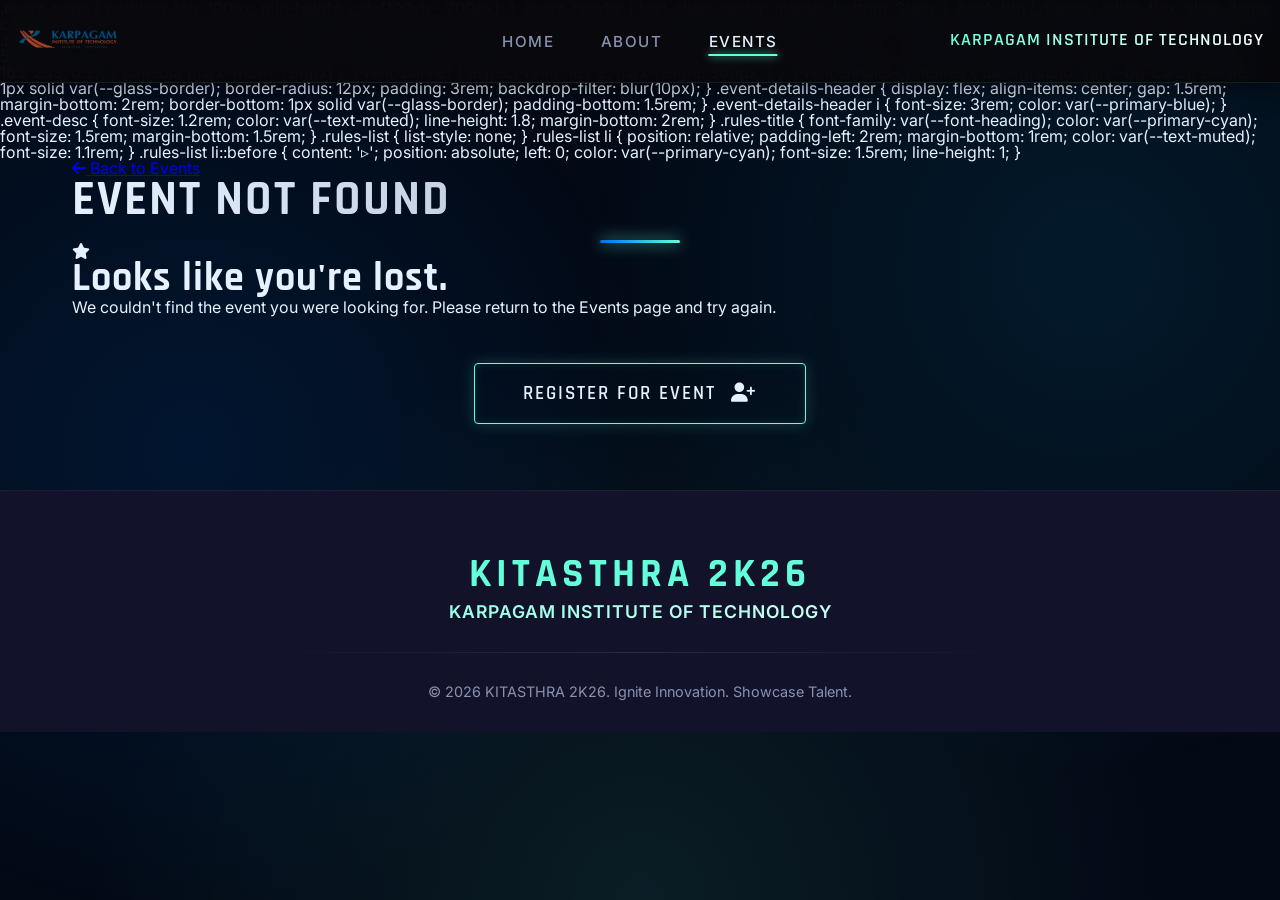
==== commit 256deaec: "SEO: Add meta tags, sitemap.xml, and robots.txt" ====
--- a/event.html
+++ b/event.html
@@ -3,11 +3,18 @@
 <head>
     <meta charset="UTF-8">
     <meta name="viewport" content="width=device-width, initial-scale=1.0">
-    <title>Event Details - ASTHRA 2K26</title>
+    <title>Event Details - KITASTHRA 2K26</title>
+    <meta name="description" content="Explore details for events at ASTHRA 2K26, a National Level Technical Symposium and Cultural Fest at Karpagam Institute of Technology.">
+    <meta name="keywords" content="asthra events, kitasthra 2k26, Karpagam Institute of Technology symposium, technical events, cultural events, college competitions">
+    <link rel="canonical" href="https://kitasthra.in/event.html" />
+    <meta property="og:title" content="Event Details - KITASTHRA 2K26 | Karpagam Institute of Technology">
+    <meta property="og:description" content="Explore details for events at ASTHRA 2K26. Ignite Innovation Showcase Talent.">
+    <meta property="og:url" content="https://kitasthra.in/event.html">
+    <meta property="og:type" content="website">
+    
     <link rel="stylesheet" href="styles.css">
     <link href="https://fonts.googleapis.com/css2?family=Inter:wght@300;400;500;600&family=Rajdhani:wght@500;600;700&display=swap" rel="stylesheet">
     <link rel="stylesheet" href="https://cdnjs.cloudflare.com/ajax/libs/font-awesome/6.4.0/css/all.min.css">
-    <style>
         .event-page {
             padding-top: 100px;
             min-height: calc(100vh - 200px);
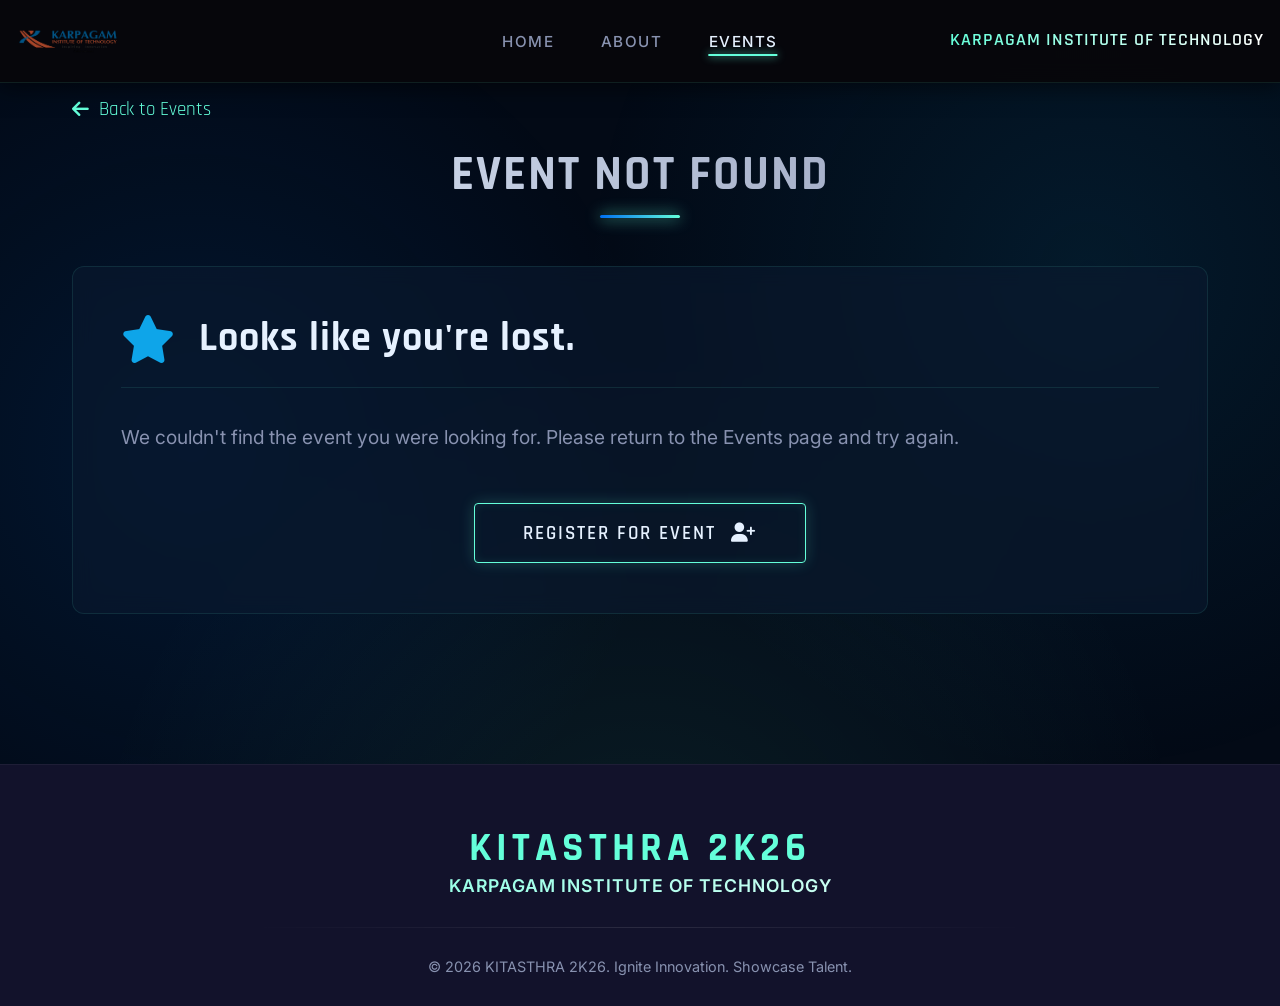
==== commit 61c0f4d0: "Fix: Restore missing style tag in event.html" ====
--- a/event.html
+++ b/event.html
@@ -15,6 +15,7 @@
     <link rel="stylesheet" href="styles.css">
     <link href="https://fonts.googleapis.com/css2?family=Inter:wght@300;400;500;600&family=Rajdhani:wght@500;600;700&display=swap" rel="stylesheet">
     <link rel="stylesheet" href="https://cdnjs.cloudflare.com/ajax/libs/font-awesome/6.4.0/css/all.min.css">
+    <style>
         .event-page {
             padding-top: 100px;
             min-height: calc(100vh - 200px);
